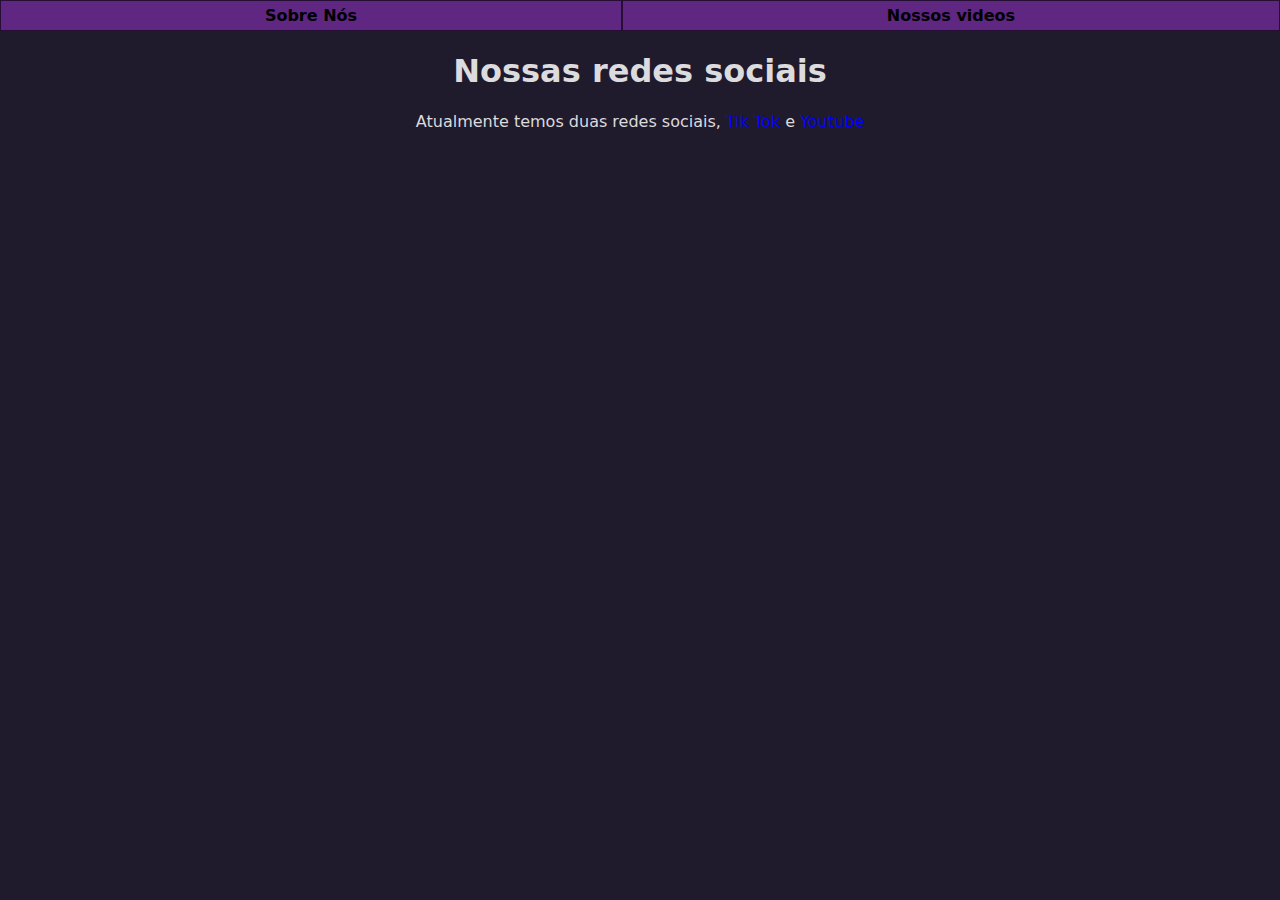
==== a.html @ 90b8b92c "Add files via upload" ====
<!DOCTYPE html>
<html lang="pt-br">
<head>
    <meta charset="UTF-8">
    <meta name="viewport" content="width=device-width, initial-scale=1.0">
    <title>Pastor Catnap</title>
    <link rel="stylesheet" href="style.css">
    <style>
        body {
            background-color: #201b2c;
        }
        main {
            color:  rgba(255, 255, 255, 0.842);;
        }
        body {
            font-family: system-ui, -apple-system, BlinkMacSystemFont, 'Segoe UI', Roboto, Oxygen, Ubuntu, Cantarell, 'Open Sans', 'Helvetica Neue', sans-serif;
        }
        main a:visited {
            color: blue;
        }
        main  a {
            color: blue;
        }
        h1, p {
            text-align: center;
        }
    </style>
    <div id="container">
        <div class="bloco"><a href="index.html">Sobre Nós</a></div>
        <div class="bloco"><a href="a.html">Nossos videos</a></div>
        </div>
</head>
<body>
    <main>
<h1>Nossas redes sociais</h1>
<p>Atualmente temos duas redes sociais, <a href="https://www.tiktok.com/@pastorcatnap">Tik Tok</a> e <a href="https://www.youtube.com/channel/UCaPpnDDe459Mdwaa_d82_Cw">Youtube</a></p>
</main>
</body>
</html>
---- style.css ----
@charset "UTF-8";

#container {
    display: flex;
}
.bloco {
    flex: auto;
    background-color: #5f2682;
    padding: 5px;
    font-weight: bolder;
    border: 1px solid rgba(0, 0, 0, 0.596);
    text-align: center;
    flex: auto;
}
body {
margin: 0px;
font-family: system-ui, -apple-system, BlinkMacSystemFont, 'Segoe UI', Roboto, Oxygen, Ubuntu, Cantarell, 'Open Sans', 'Helvetica Neue', sans-serif;
}
a {
    text-decoration: none;
    color: black ;
}
a:hover {
    color: #FFEA37 ;
    transition: .5s;
    text-decoration: underline;
}
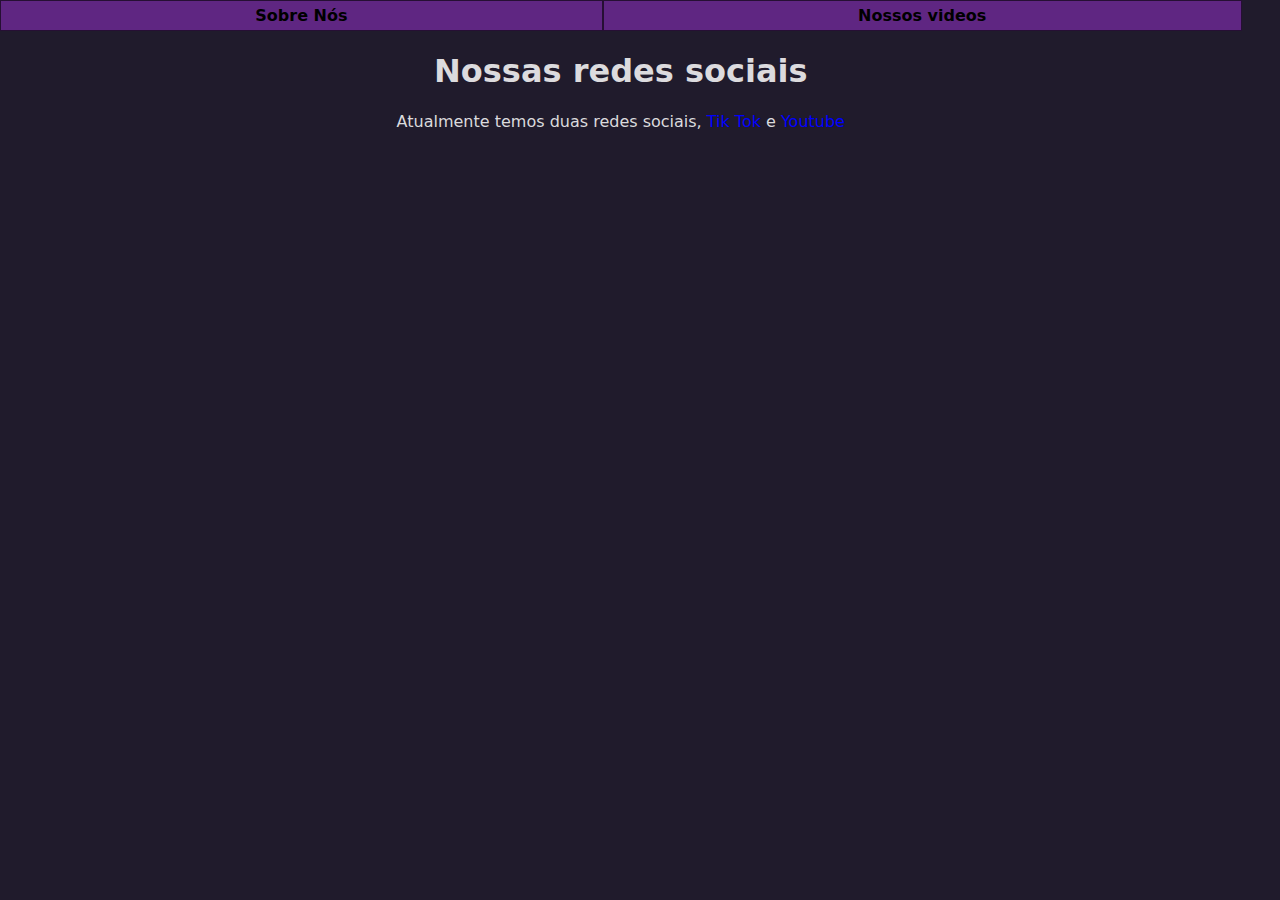
==== commit 438b1006: "Update a.html" ====
--- a/a.html
+++ b/a.html
@@ -8,6 +8,7 @@
     <style>
         body {
             background-color: #201b2c;
+    max-width: 97vw;
         }
         main {
             color:  rgba(255, 255, 255, 0.842);;
@@ -36,4 +37,4 @@
 <p>Atualmente temos duas redes sociais, <a href="https://www.tiktok.com/@pastorcatnap">Tik Tok</a> e <a href="https://www.youtube.com/channel/UCaPpnDDe459Mdwaa_d82_Cw">Youtube</a></p>
 </main>
 </body>
-</html>+</html>
--- a/style.css
+++ b/style.css
@@ -24,4 +24,7 @@
     color: #FFEA37 ;
     transition: .5s;
     text-decoration: underline;
-}+}
+body {
+    min-width: 97vw;
+}
